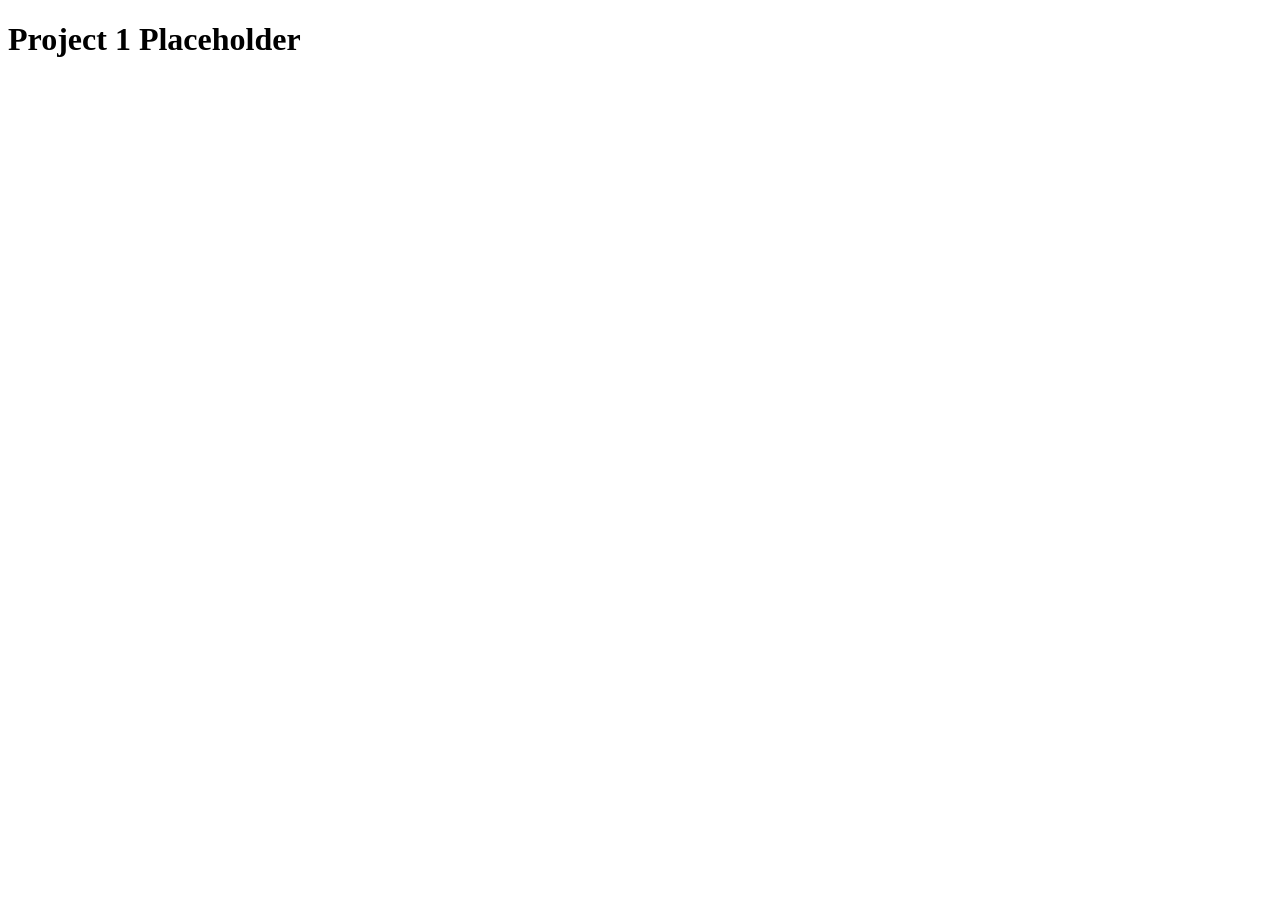
==== index.html @ b89fc5f0 "Project 1 Placeholder New repo for project 1" ====
<!doctype html>
<html lang="en">
  <head>
    <meta charset="UTF-8" />
    <meta name="viewport" content="width=device-width, initial-scale=1.0" />
    <title>Project 1</title>
  </head>
  <body>
    <h1>Project 1 Placeholder</h1>
  </body>
</html>
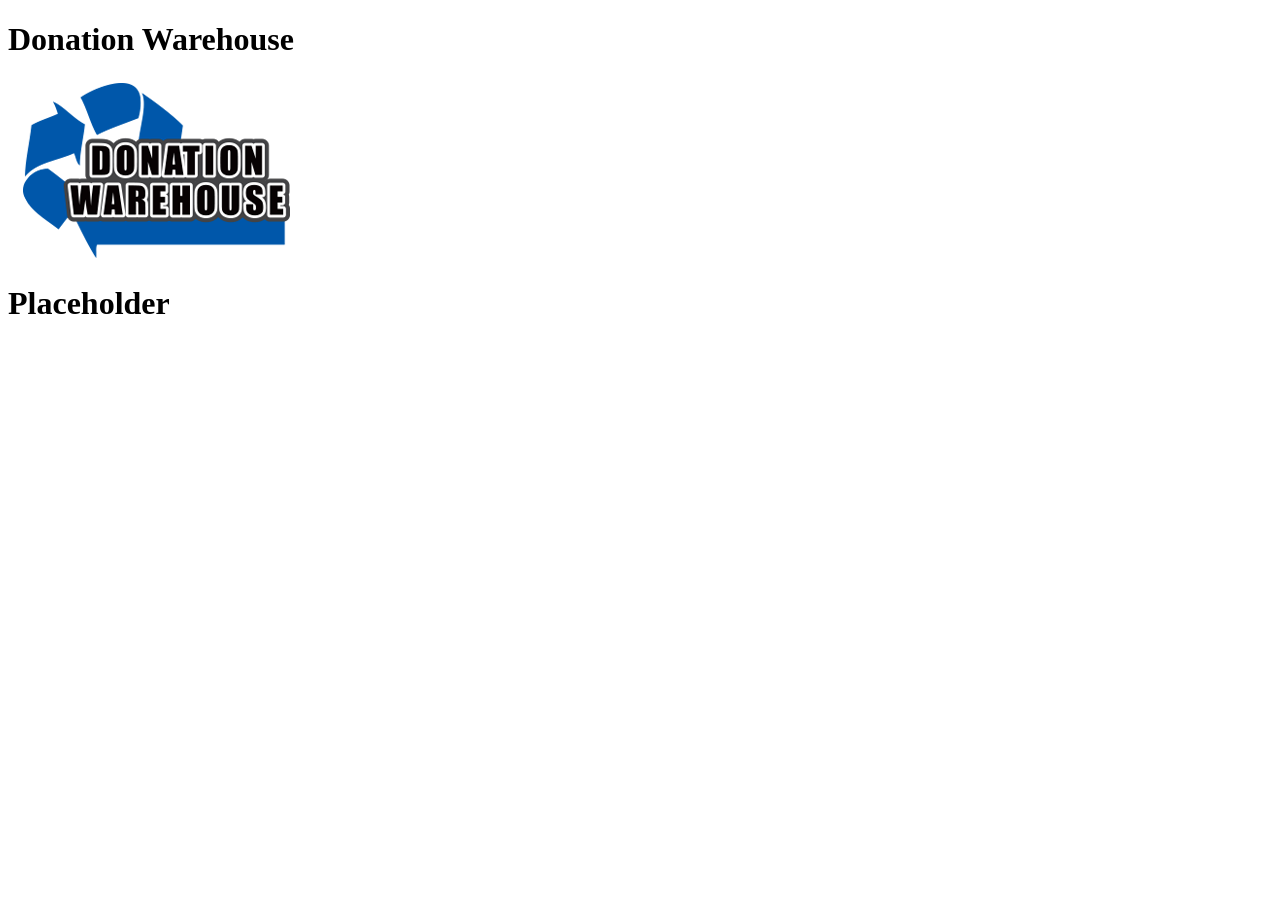
==== commit 42c82c38: "added logo" ====
--- a/index.html
+++ b/index.html
@@ -3,9 +3,20 @@
   <head>
     <meta charset="UTF-8" />
     <meta name="viewport" content="width=device-width, initial-scale=1.0" />
-    <title>Project 1</title>
+    <title>Home</title>
   </head>
+  
   <body>
-    <h1>Project 1 Placeholder</h1>
+    <!--Header/banner-->
+    <header>
+      <div id="Home_Header_Container">
+        <h1>Donation Warehouse</h1>
+        <div id="dw-logo"> 
+          <img  src="/Images/donation-warehouse-logo.png" title="Donation Warehouse Logo">
+        </div>
+      </div>
+    
+  </header>
+    <h1>Placeholder</h1>
   </body>
 </html>
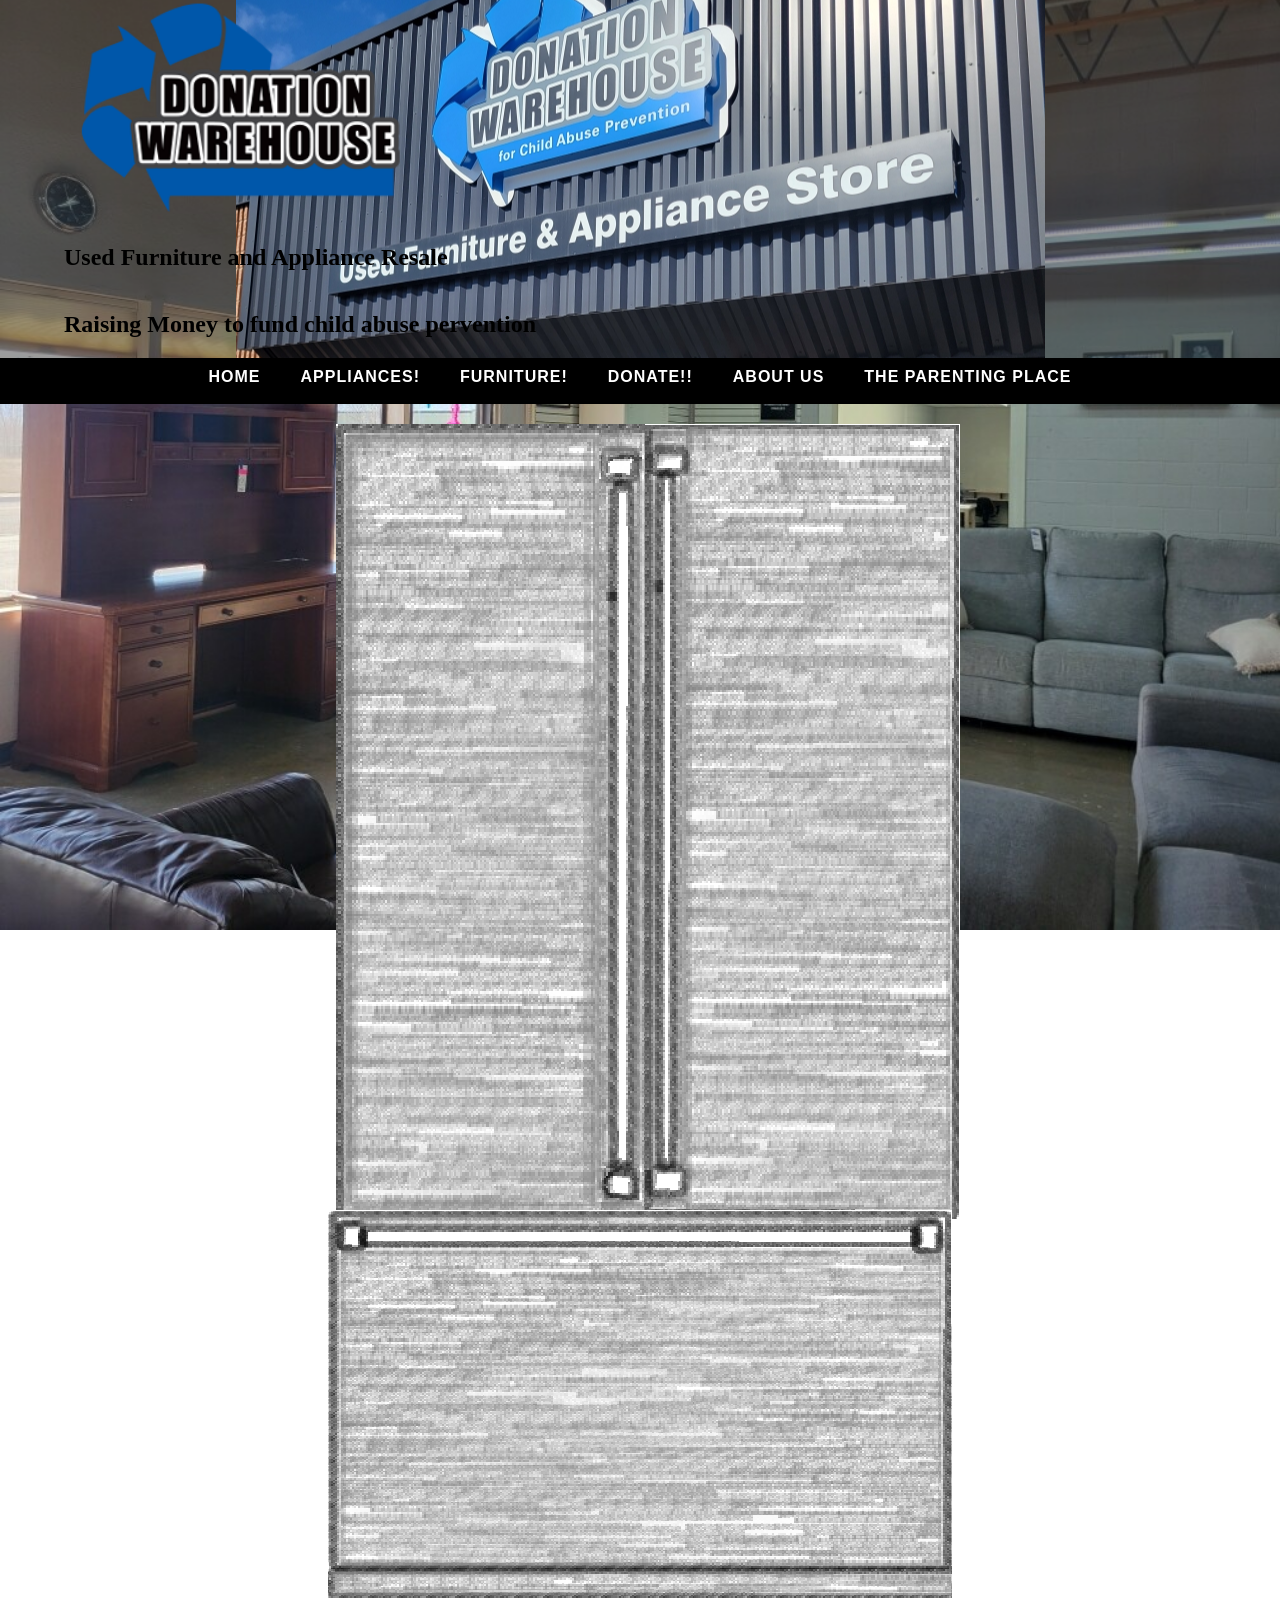
==== commit 05ecd7ce: "Week 6 Project 1 upload 1st upload" ====
--- a/index.html
+++ b/index.html
@@ -3,20 +3,80 @@
   <head>
     <meta charset="UTF-8" />
     <meta name="viewport" content="width=device-width, initial-scale=1.0" />
+    <link rel="stylesheet" type="text/css" href="styles.css" />
     <title>Home</title>
   </head>
-  
-  <body>
+
+  <body id="Home_Body">
     <!--Header/banner-->
     <header>
       <div id="Home_Header_Container">
-        <h1>Donation Warehouse</h1>
-        <div id="dw-logo"> 
-          <img  src="/Images/donation-warehouse-logo.png" title="Donation Warehouse Logo">
+        <div id="dw-logo">
+          <img
+            src="/Images/donation-warehouse-logo.png"
+            title="Donation Warehouse Logo"
+            alt="Donation Warehouse"
+          />
+          <h2>Used Furniture and Appliance Resale</h2>
+          <h2>Raising Money to fund child abuse pervention</h2>
         </div>
       </div>
-    
-  </header>
-    <h1>Placeholder</h1>
+    </header>
+    <nav id="Home_Nav">
+      <ul>
+        <li><a href ="index.html">Home</a></li>
+        <li><a href="appliances.html">Appliances!</a></li>
+        <li><a href="furniture.html">Furniture!</a></li>
+        <li><a href="donate.html">DONATE!!</a></li>
+        <li><a href="aboutus.html">About US</a></li>
+        <li><a href="parentingplace.html">The Parenting Place</a></li>
+      </ul>
+    </nav>
+  </div>
+    <div id="Fridge_Body">
+      <div id="Fridge_Top_Row">
+        <div id="Fridge_L" class="fridge-section">
+          <a href="appliances.html">
+            <img
+              src="/Images/Fridge_Inside_Left.png"
+              class="layer open-view"
+              alt="Appliances!"
+          /></a>
+          <img
+            src="/Images/FridgeLeftDoor.png"
+            class="layer closed-view"
+            alt="Left Door closed"
+          />
+        </div>
+
+        <div id="Fridge_R" class="fridge-section">
+          <a href="furniture.html">
+          <img
+            src="/Images/Fridge_Inside_Right.png"
+            class="layer open-view"
+            alt="Furniture!"
+          /></a>
+          <img
+            src="/Images/FridgeRightDoor.png"
+            class="layer closed-view"
+            alt="Right Door closed"
+          />
+        </div>
+      </div>
+
+      <div id="Fridge_Bottom" class="fridge-section">
+        <a href="donate.html"></a>
+        <img
+          src="/Images/Freezer_Inside.png"
+          class="layer open-view"
+          alt="Freezer open"
+        />
+        <img
+          src="/Images/FreezerDoor.png"
+          class="layer closed-view"
+          alt="Freezer Door closed"
+        />
+      </div>
+    </div>
   </body>
 </html>
--- a/styles.css
+++ b/styles.css
@@ -0,0 +1,250 @@
+#Home_Body {
+  background-image: url(./Images/Entry.jpg);
+  background-size: cover;
+  background-position: center;
+  background-repeat: no-repeat;
+  background-attachment: fixed;
+  min-height: 100vh;
+  margin: 0;
+}
+/*Header Container*/
+#Home_Header_Container {
+  background-image: url(./Images/OutsideStore.png);
+  background-repeat: no-repeat;
+  background-position: center;
+  background-size: auto;
+  background-color: rgba(39, 38, 40, 0.453);
+  display: flex;
+  align-items: center;
+  justify-content: flex-start;
+  padding-left: 5%;
+  min-height: 150px;
+  position: sticky;
+}
+/*Logo*/
+#dw-logo {
+  display: flex;
+  flex-direction: column;
+  align-items: flex-start;
+}
+#dw-logo img {
+  width: 350px;
+  height: auto;
+  margin-bottom: 10px;
+}
+/*Main-NAV*/
+#Home_Nav {
+  width: 100%;
+  background-color: black;
+  padding: 10px 0;
+  margin-bottom: 20px;
+  display: flex;
+  justify-content: center;
+}
+#Home_Nav ul {
+  display: flex;
+  list-style: none;
+  margin: 0;
+  padding: 0;
+  gap: 40px;
+}
+#Home_Nav a {
+  text-decoration: none;
+  color: white;
+  font-weight: bold;
+  font-family: sans-serif;
+  text-transform: uppercase;
+  letter-spacing: 1px;
+}
+#Home_Nav a:hover {
+  color: #ffcc00;
+}
+/*Fridge-Doors*/
+#Fridge_Body {
+  display: flex;
+  flex-direction: column;
+  align-items: center;
+  width: fit-content;
+  margin: 0 auto;
+}
+#Fridge_Top_Row {
+  display: flex;
+  flex-direction: row;
+  gap: 1px;
+}
+/*Door sizing*/
+#Fridge_L {
+  width: 308px;
+  height: 766px;
+  position: relative;
+}
+#Fridge_R {
+  width: 299px;
+  height: 786px;
+  position: relative;
+}
+#Fridge_Bottom {
+  width: 624px;
+  height: 388px;
+  position: relative;
+}
+/*Layers*/
+.layer {
+  position: absolute;
+  top: 0;
+  left: 0;
+  width: 100%;
+  height: 100%;
+  object-fit: fill;
+}
+#Fridge_L .closed-view {
+  width: 313px;
+  height: 794px;
+  z-index: 2;
+}
+#Fridge_R .closed-view {
+  width: 315px;
+  height: 795px;
+  z-index: 2;
+}
+#Fridge_Bottom .closed-view {
+  width: 624px;
+  height: 388px;
+  z-index: 2;
+}
+
+#Fridge_L .open-view {
+  width: 308px;
+  height: 766px;
+}
+#Fridge_R .open-view {
+  width: 299px;
+  height: 786px;
+}
+/*Hover*/
+#Fridge_L:hover,
+#Fridge_R:hover {
+  z-index: 10;
+}
+.open-view {
+  max-width: none;
+  position: absolute;
+  top: 0;
+  left: 0;
+}
+.closed-view {
+  display: block;
+}
+.fridge-section:hover .open-view {
+  display: block;
+}
+.fridge-section:hover .closed-view {
+  display: none;
+}
+/*Donate Header*/
+#dwheader {
+  background-image: url(./Images/donation-warehouse-logo.png);
+  background-repeat: no-repeat;
+  background-position: center;
+  background-size: contain;
+  background-color: rgb(2, 27, 73);
+  display: flex;
+  align-items: center;
+  justify-content: flex-start;
+  padding-top: 5%;
+  padding-left: 5%;
+  min-height: 300px;
+  position: sticky;
+}
+#h1Donate {
+  color: white;
+  font-size: 5rem;
+  margin: 0;
+}
+ul {
+  padding-bottom: 30px;
+}
+li {
+  margin-bottom: 8px;
+}
+/*Donation Fill out box*/
+#Donation_Form_Section {
+  max-width: 600px;
+  margin: 40px auto;
+  background-color: rgba(255, 255, 255, 0.95);
+  padding: 30px;
+  border-radius: 8px;
+  box-shadow: 0 4px 15px rgba(0, 0, 0, 0, 0.3);
+}
+#Donation_form_Section h2 {
+  text-align: center;
+  color: #333;
+  margin-top: 0;
+}
+.form-group {
+  margin-bottom: 20px;
+  display: flex;
+  flex-direction: column;
+}
+label {
+  font-weight: bold;
+  margin-bottom: 5px;
+  color: #444;
+}
+input,
+textarea {
+  padding: 10px;
+  border: 1px solid #ccc;
+  border-radius: 4px;
+  font-size: 1rem;
+}
+textarea {
+  resize: vertical;
+}
+#submit-btn {
+  width: 100%;
+  padding: 12px;
+  background-color: #1e71ca;
+  color: white;
+  border: none;
+  border-radius: 4px;
+  font-size: 1.1rem;
+  font-weight: bold;
+  cursor: pointer;
+  transition: background-color 0.3s;
+}
+#submit-btn:hover {
+  background-color: #0056b3;
+}
+/*Appliance Page*/
+#Appliance_Pics {
+  display: flex;
+  flex-direction: column;
+  align-items: center;
+  gap: 30px;
+  padding: 40px 20px;
+}
+#Appliance_Pics img {
+  width: 100%;
+  max-width: 800px;
+  height: auto;
+  border-radius: 8px;
+  box-shadow: 0 4px 10px rgba(0, 0, 0, 0, 0.2);
+  border: 4px solid white;
+}
+/*Furniture Page*/
+#Furniture_Pics {
+  display: flex;
+  flex-direction: column;
+  align-items: center;
+  gap: 30px;
+  padding: 40px 20px;
+}
+#Furniture_Pics img {
+  width: 100%;
+  max-width: 800px;
+  height: auto;
+  border-radius: 8px;
+  box-shadow: 0 4px 10px rgba(0, 0, 0, 0, 0.2);
+  border: 4px solid white;
+}
